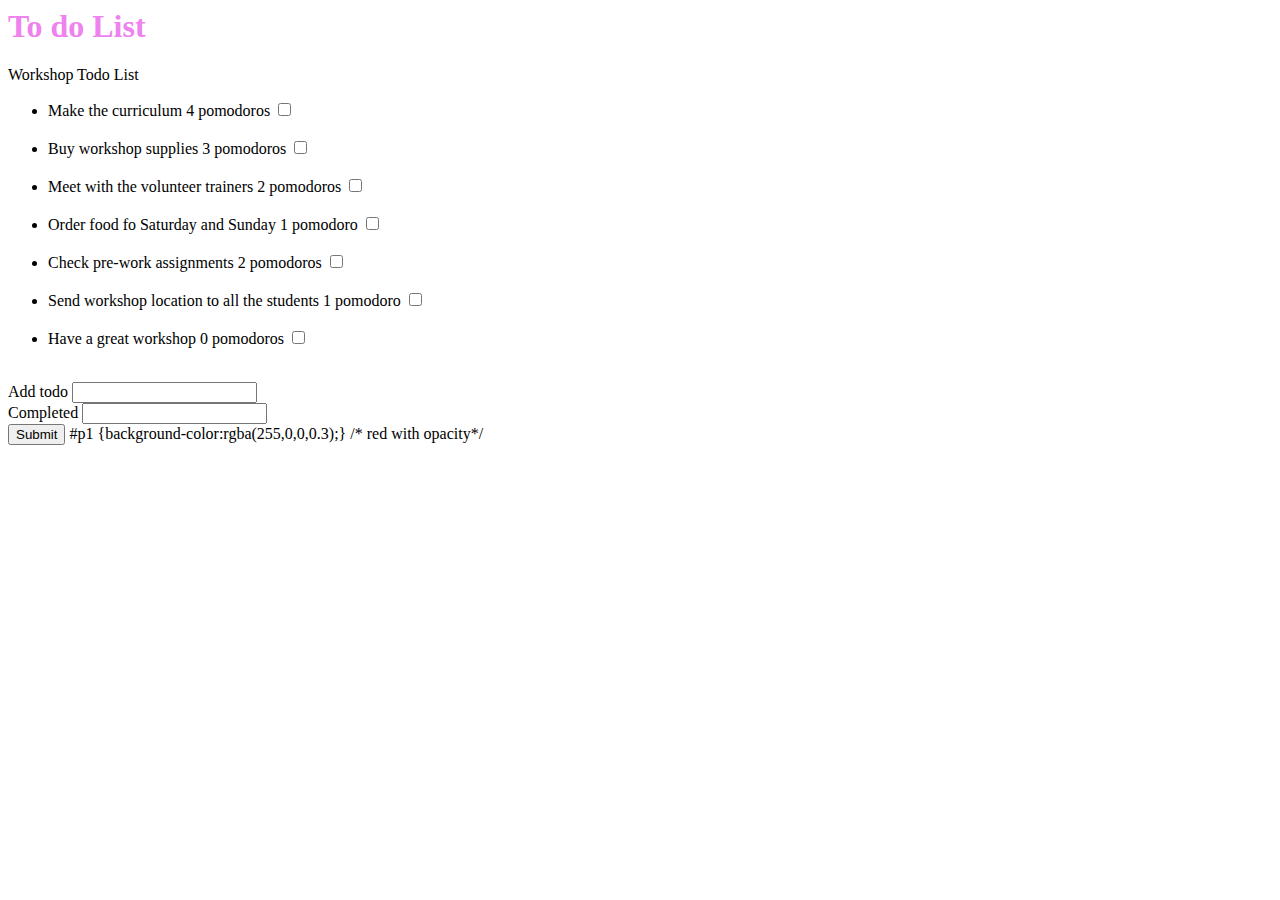
==== index.html @ 45d34960 "Fixing up html" ====
<html>
    <head>
        <title>Todo List</title>
    </head>
    <body>
    <h1 style="color:violet;">To do List</h1>

    Workshop Todo List<br>
    <ul><li>Make the curriculum 4 pomodoros <input type="checkbox"></li><br>
    <li>Buy workshop supplies 3 pomodoros <input type="checkbox"></li><br>
    <li>Meet with the volunteer trainers 2 pomodoros <input type="checkbox"></li><br>
    <li>Order food fo Saturday and Sunday 1 pomodoro <input type="checkbox"></li><br>
    <li>Check pre-work assignments 2 pomodoros <input type="checkbox"></li><br>
    <li>Send workshop location to all the students 1 pomodoro <input type="checkbox"></li><br>
    <li>Have a great workshop 0 pomodoros <input type="checkbox"></li><br>
    </ul>
    Add todo
     <input type="text"><br>
    
    Completed <input type="number"><br>
    <input type="submit">
    </body>
    </html>
    #p1 {background-color:rgba(255,0,0,0.3);} /* red with opacity*/
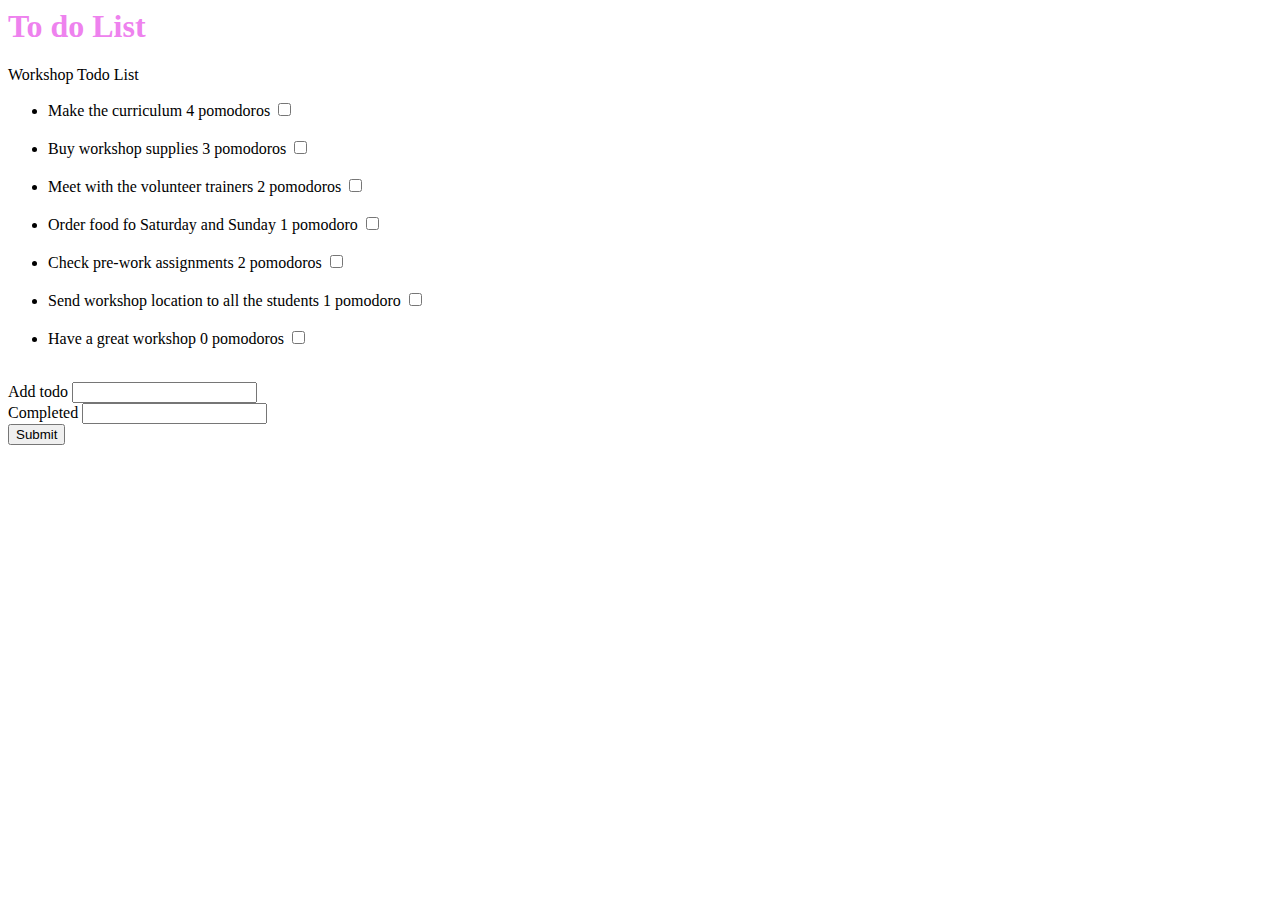
==== commit e288fe59: "Update index.html" ====
--- a/index.html
+++ b/index.html
@@ -20,5 +20,4 @@
     Completed <input type="number"><br>
     <input type="submit">
     </body>
-    </html>
-    #p1 {background-color:rgba(255,0,0,0.3);} /* red with opacity*/+</html>
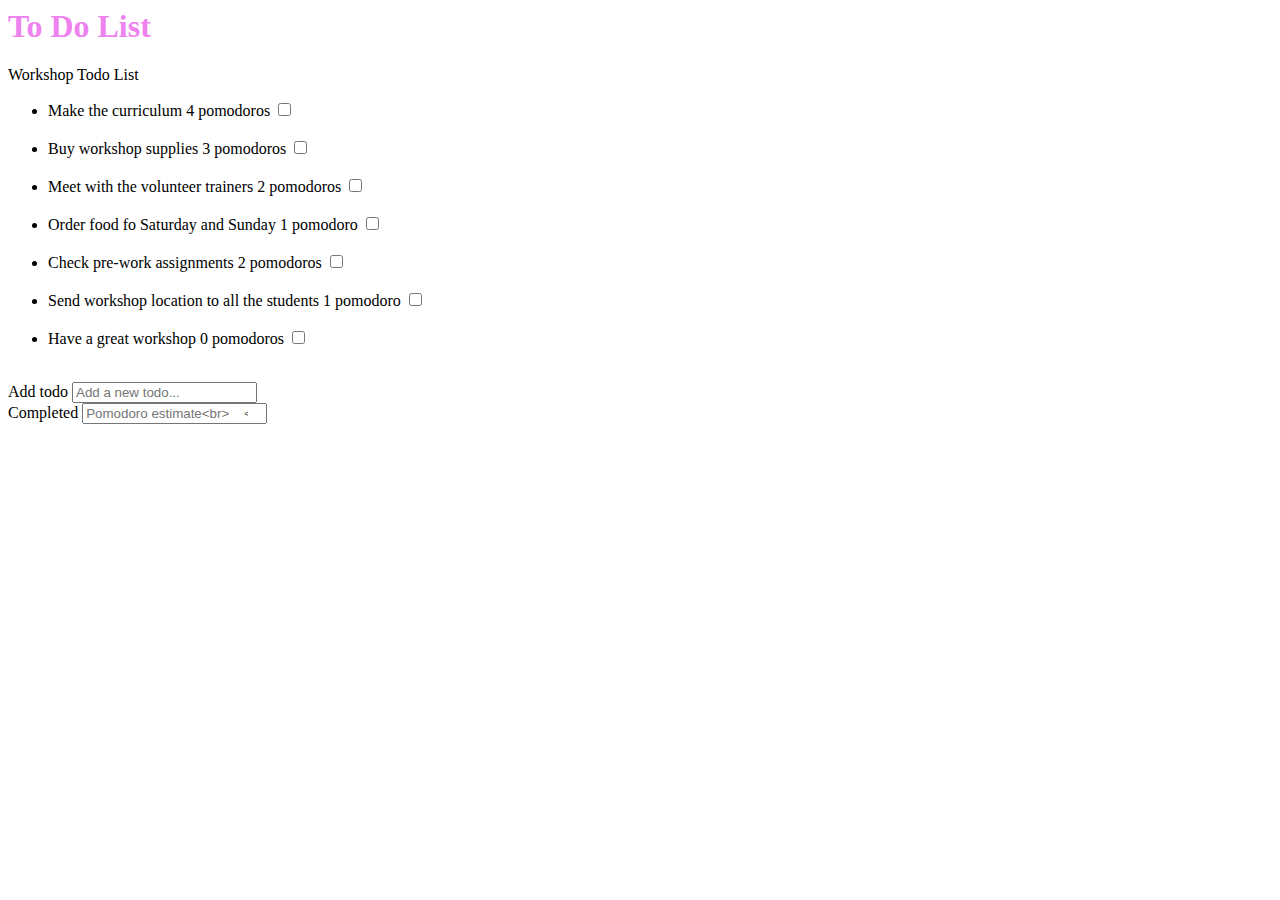
==== commit f455b44f: "Show Page Linked" ====
--- a/index.html
+++ b/index.html
@@ -3,8 +3,8 @@
         <title>Todo List</title>
     </head>
     <body>
-    <h1 style="color:violet;">To do List</h1>
-
+    <h1 style=color:violet>To Do List</h1>
+    
     Workshop Todo List<br>
     <ul><li>Make the curriculum 4 pomodoros <input type="checkbox"></li><br>
     <li>Buy workshop supplies 3 pomodoros <input type="checkbox"></li><br>
@@ -15,9 +15,10 @@
     <li>Have a great workshop 0 pomodoros <input type="checkbox"></li><br>
     </ul>
     Add todo
-     <input type="text"><br>
+     <input type="text" placeholder="Add a new todo..."><br>
     
-    Completed <input type="number"><br>
-    <input type="submit">
+    Completed <input type="number" placeholder="Pomodoro estimate<br>
+    <input type="submit" value=add todo>
     </body>
-</html>
+    </html>
+    
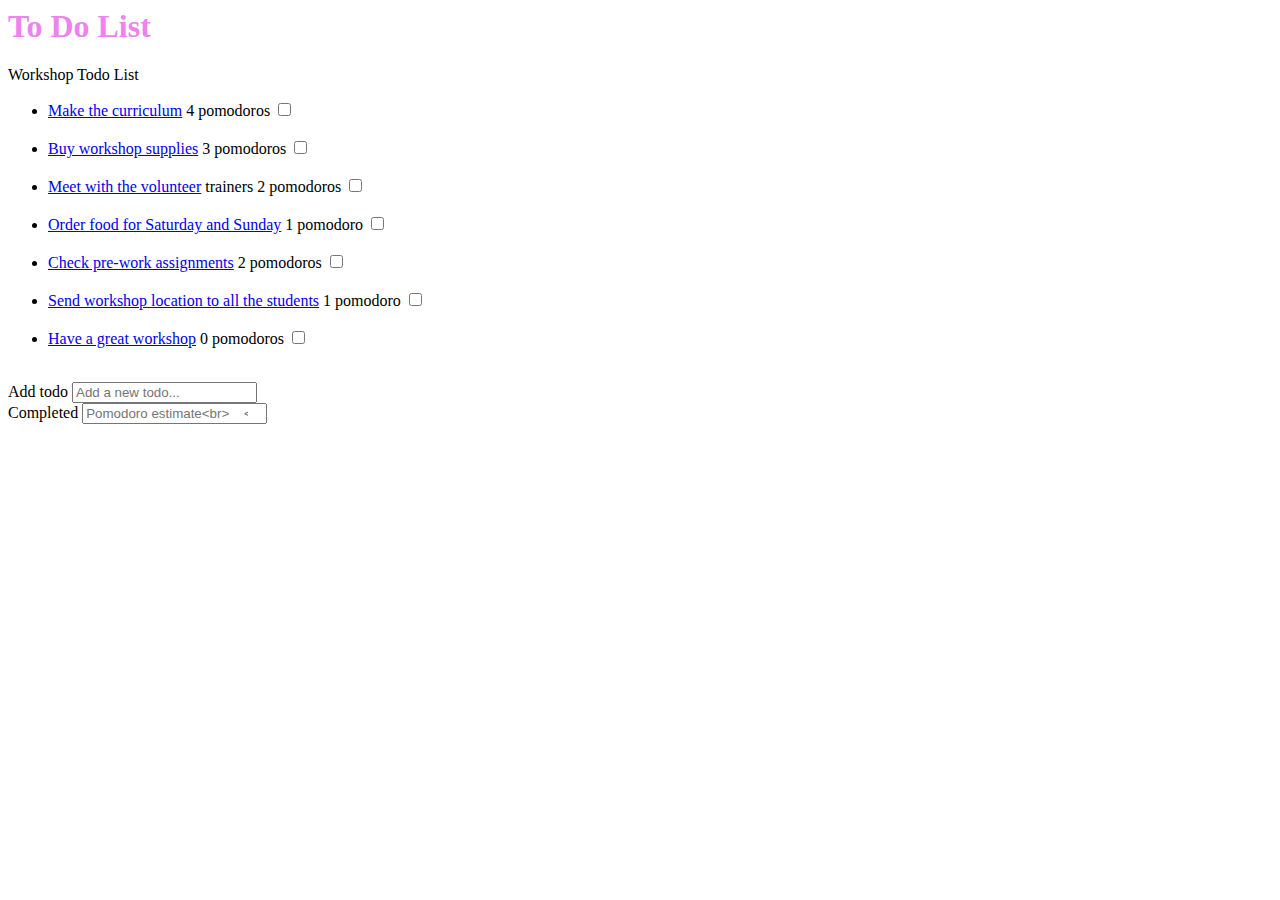
==== commit d63c1635: "Linked Index" ====
--- a/index.html
+++ b/index.html
@@ -6,13 +6,19 @@
     <h1 style=color:violet>To Do List</h1>
     
     Workshop Todo List<br>
-    <ul><li>Make the curriculum 4 pomodoros <input type="checkbox"></li><br>
-    <li>Buy workshop supplies 3 pomodoros <input type="checkbox"></li><br>
-    <li>Meet with the volunteer trainers 2 pomodoros <input type="checkbox"></li><br>
-    <li>Order food fo Saturday and Sunday 1 pomodoro <input type="checkbox"></li><br>
-    <li>Check pre-work assignments 2 pomodoros <input type="checkbox"></li><br>
-    <li>Send workshop location to all the students 1 pomodoro <input type="checkbox"></li><br>
-    <li>Have a great workshop 0 pomodoros <input type="checkbox"></li><br>
+    <ul><li><a href="show.html">Make the curriculum</a> 4 pomodoros 
+        <input type="checkbox"></li><br>
+    <li><a href="show.html">Buy workshop supplies</a> 3 pomodoros
+        <input type="checkbox"></li><br>
+    <li><a href="show.html">Meet with the volunteer</a> trainers 2 pomodoros 
+        <input type="checkbox"></li><br>
+    <li><a href="show.html">Order food for Saturday and Sunday</a> 1 pomodoro 
+        <input type="checkbox"></li><br>
+    <li><a href="show.html">Check pre-work assignments</a> 2 pomodoros 
+        <input type="checkbox"></li><br>
+    <li><a href="show.html">Send workshop location to all the students</a> 1 pomodoro 
+        <input type="checkbox"></li><br>
+    <li><a href="show.html">Have a great workshop</a> 0 pomodoros <input type="checkbox"></li><br>
     </ul>
     Add todo
      <input type="text" placeholder="Add a new todo..."><br>
@@ -20,5 +26,6 @@
     Completed <input type="number" placeholder="Pomodoro estimate<br>
     <input type="submit" value=add todo>
     </body>
+    <HEAD>
     </html>
-    
+
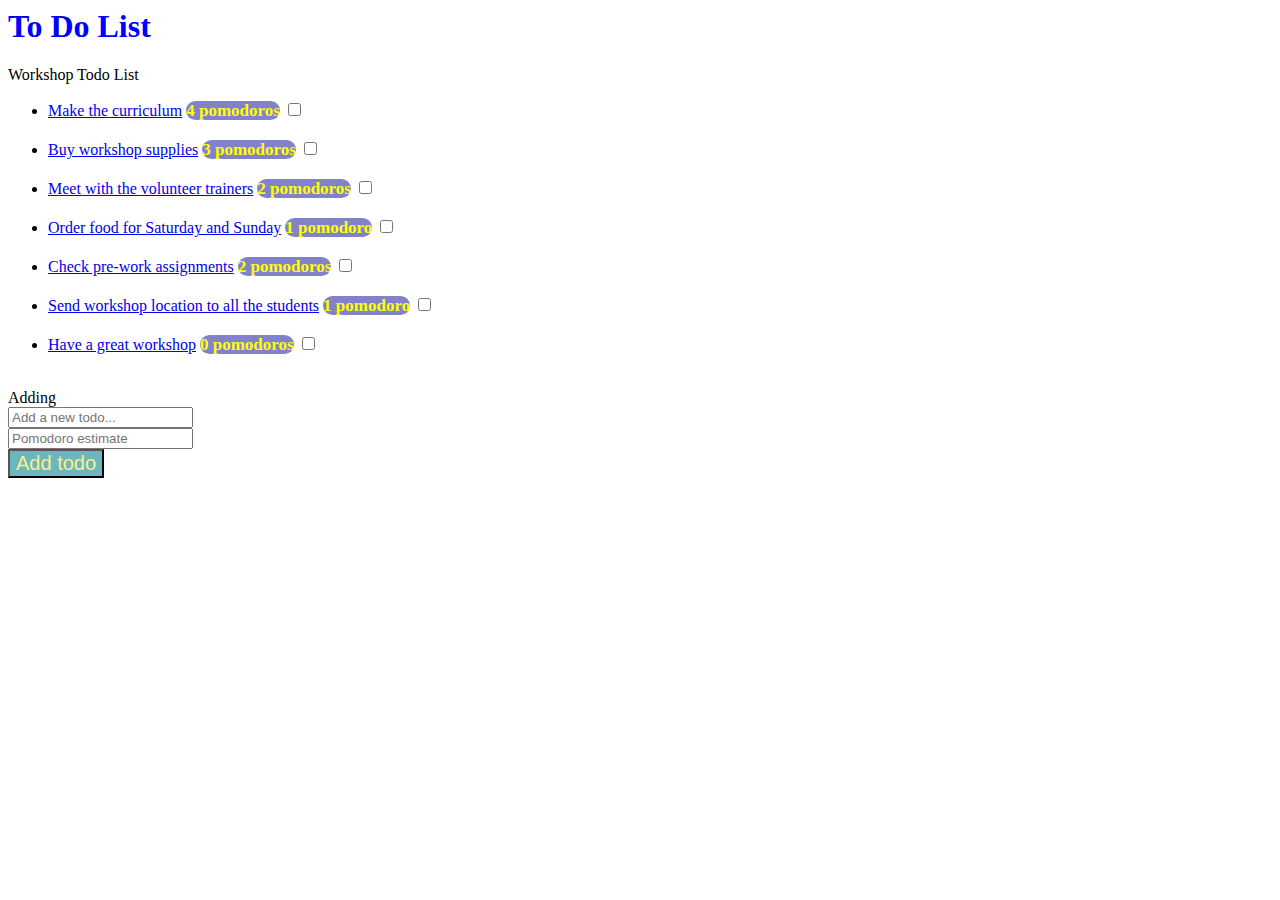
==== commit 876ada45: "CSS colors" ====
--- a/index.html
+++ b/index.html
@@ -1,30 +1,40 @@
 <html>
     <head>
         <title>Todo List</title>
+        <link rel="stylesheet" href="index.css">
     </head>
     <body>
-    <h1 style=color:violet>To Do List</h1>
+    <h1>To Do List</h1>
     
     Workshop Todo List<br>
-    <ul><li><a href="show.html">Make the curriculum</a> 4 pomodoros 
+    <ul><li><a href="show.html">Make the curriculum</a> 
+    <span class="pomodoro-estimate">4 pomodoros</span> 
         <input type="checkbox"></li><br>
-    <li><a href="show.html">Buy workshop supplies</a> 3 pomodoros
+    <li><a href="show.html">Buy workshop supplies</a> 
+    <span class="pomodoro-estimate">3 pomodoros</span>
         <input type="checkbox"></li><br>
-    <li><a href="show.html">Meet with the volunteer</a> trainers 2 pomodoros 
+    <li><a href="show.html">Meet with the volunteer trainers</a> 
+    <span class="pomodoro-estimate">2 pomodoros</span>
         <input type="checkbox"></li><br>
-    <li><a href="show.html">Order food for Saturday and Sunday</a> 1 pomodoro 
+    <li><a href="show.html">Order food for Saturday and Sunday</a> 
+    <span class="pomodoro-estimate">1 pomodoro</span> 
         <input type="checkbox"></li><br>
-    <li><a href="show.html">Check pre-work assignments</a> 2 pomodoros 
+    <li><a href="show.html">Check pre-work assignments</a> 
+    <span class="pomodoro-estimate">2 pomodoros</span>
         <input type="checkbox"></li><br>
-    <li><a href="show.html">Send workshop location to all the students</a> 1 pomodoro 
+    <li><a href="show.html">Send workshop location to all the students</a> 
+    <span class="pomodoro-estimate">1 pomodoro</span>
         <input type="checkbox"></li><br>
-    <li><a href="show.html">Have a great workshop</a> 0 pomodoros <input type="checkbox"></li><br>
+    <li><a href="show.html">Have a great workshop</a>
+    <span class="pomodoro-estimate">0 pomodoros</span>
+    <input type="checkbox"></li><br>
     </ul>
-    Add todo
+    Adding<br>
      <input type="text" placeholder="Add a new todo..."><br>
     
-    Completed <input type="number" placeholder="Pomodoro estimate<br>
-    <input type="submit" value=add todo>
+     <input type="number" placeholder="Pomodoro estimate"><br>
+    
+    <input id="add-new-todo-button" type="submit" value="Add todo">
     </body>
     <HEAD>
     </html>
--- a/index.css
+++ b/index.css
@@ -0,0 +1,16 @@
+h1{
+    color:blue;
+    font-size: 32px;
+}
+.pomodoro-estimate{
+    color:yellow;
+    font-size: 17px;
+    border-radius: 20px;
+    font-weight: bolder;
+    background-color:#8282CB;
+}
+#add-new-todo-button{
+    font-size: 20px;
+    color:#FFEC92;
+    background-color:#6CB7BB;
+}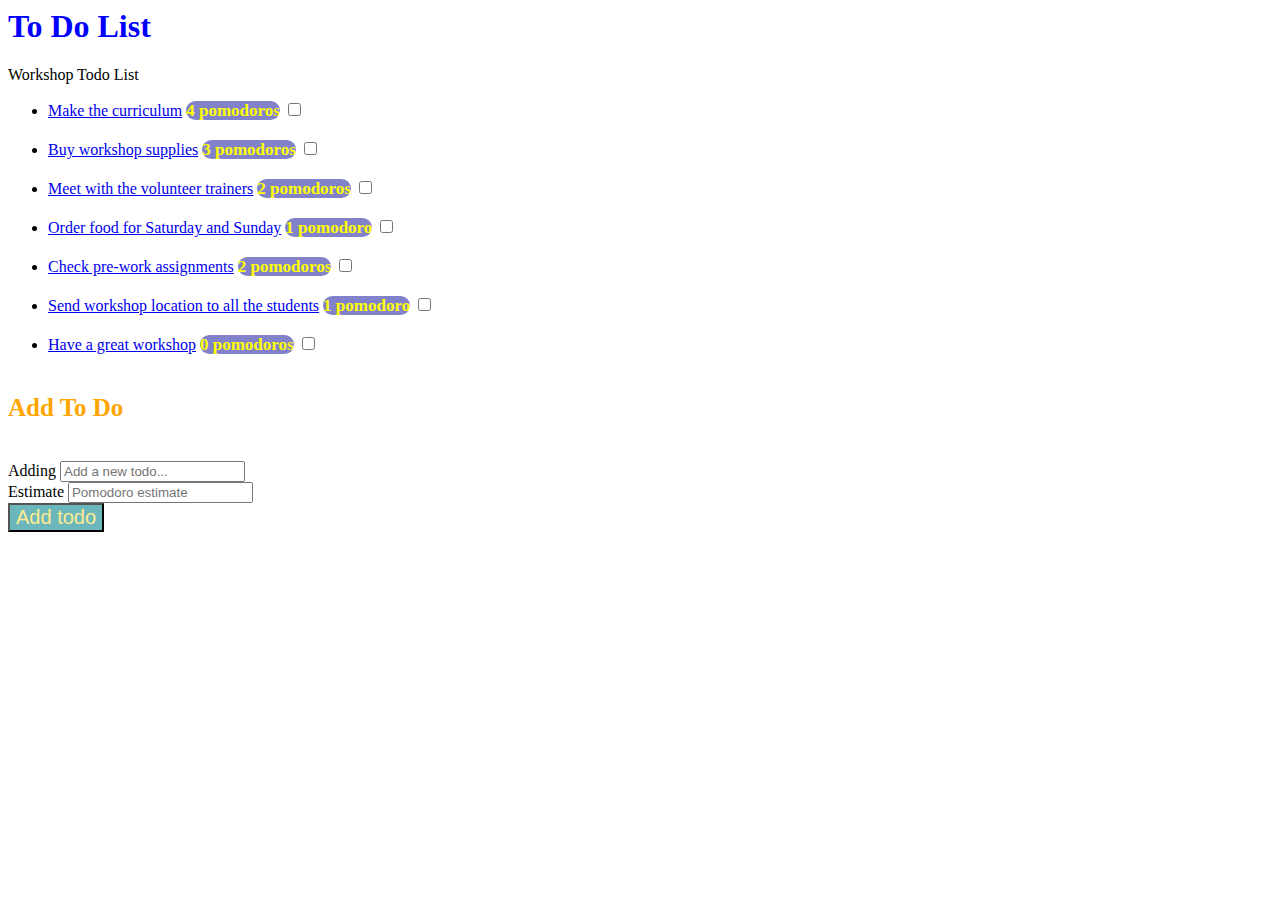
==== commit 9007a8d7: "More Added" ====
--- a/index.html
+++ b/index.html
@@ -29,9 +29,9 @@
     <span class="pomodoro-estimate">0 pomodoros</span>
     <input type="checkbox"></li><br>
     </ul>
-    Adding<br>
-     <input type="text" placeholder="Add a new todo..."><br>
-    
+    <h2>Add To Do</h2><br>
+     Adding <input type="text" placeholder="Add a new todo..."><br>
+    Estimate
      <input type="number" placeholder="Pomodoro estimate"><br>
     
     <input id="add-new-todo-button" type="submit" value="Add todo">
--- a/index.css
+++ b/index.css
@@ -13,4 +13,8 @@
     font-size: 20px;
     color:#FFEC92;
     background-color:#6CB7BB;
-}+}
+h2{
+    color:orange;
+    font-size: 25px;
+}
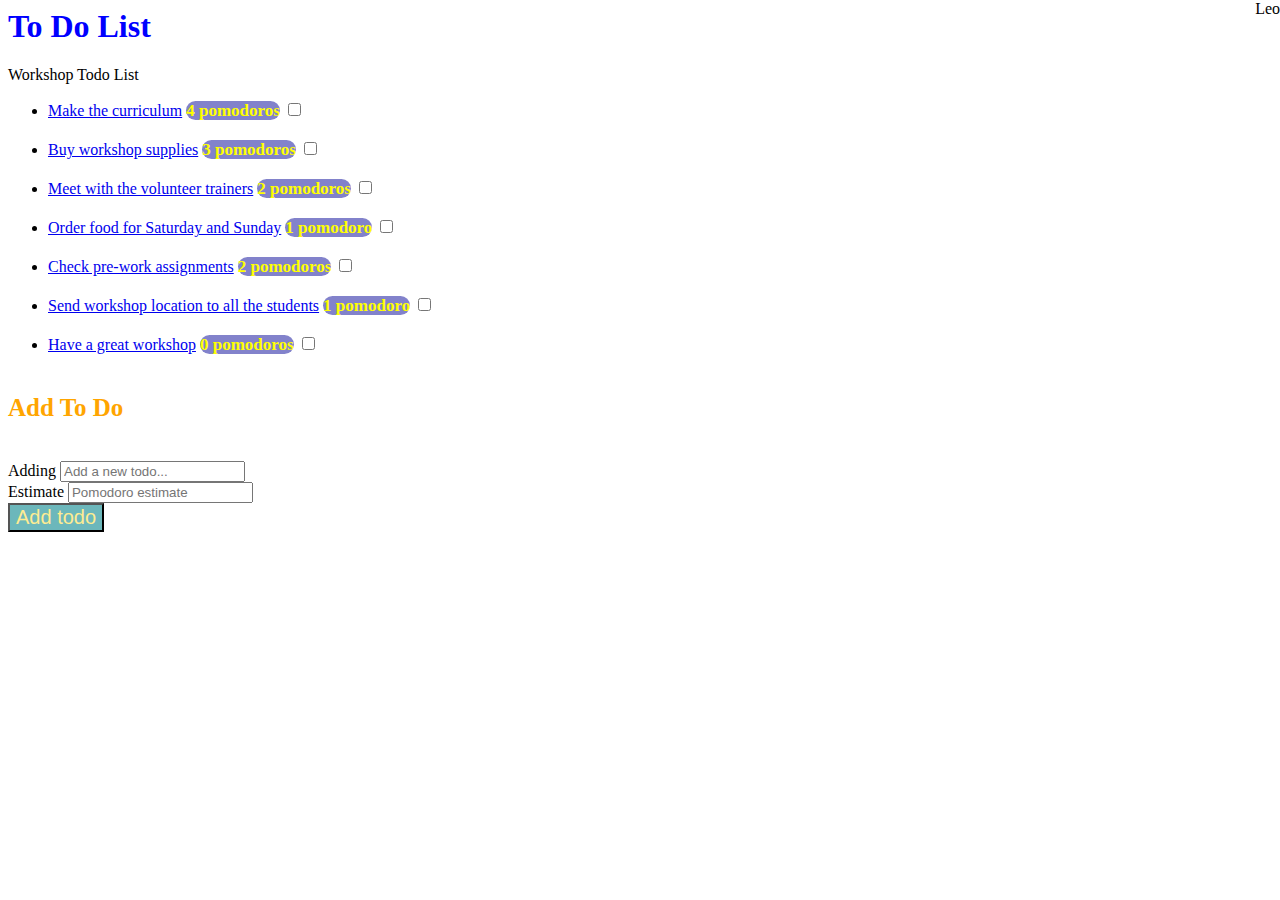
==== commit 9538c1c8: "Description Box" ====
--- a/index.html
+++ b/index.html
@@ -2,39 +2,57 @@
     <head>
         <title>Todo List</title>
         <link rel="stylesheet" href="index.css">
+        <script src="https://ajax.googleapis.com/ajax/libs/jquery/3.2.1/jquery.min.js"></script>
+        <script type="text/javascript" src="index.js"></script>
     </head>
     <body>
-    <h1>To Do List</h1>
+        <h1>To Do List</h1>
+        Workshop Todo List<br>
+        <ul>
+            <li>
+                <a href="show.html">Make the curriculum</a> 
+                <span class="pomodoro-estimate">4 pomodoros</span> 
+                <input type="checkbox">
+            </li><br>
+            <li>
+                <a href="show.html">Buy workshop supplies</a> 
+                <span class="pomodoro-estimate">3 pomodoros</span>
+                <input type="checkbox">
+            </li><br>
+            <li>
+                <a href="show.html">Meet with the volunteer trainers</a> 
+                <span class="pomodoro-estimate">2 pomodoros</span>
+                <input type="checkbox">
+            </li><br>
+            <li><a href="show.html">Order food for Saturday and Sunday</a> 
+                <span class="pomodoro-estimate">1 pomodoro</span> 
+                <input type="checkbox">
+            </li><br>
+            <li><a href="show.html">Check pre-work assignments</a> 
+                    <span class="pomodoro-estimate">2 pomodoros</span>
+                    <input type="checkbox">
+                    </li><br>
+            <li><a href="show.html">Send workshop location to all the students</a> 
+                    <span class="pomodoro-estimate">1 pomodoro</span>
+                    <input type="checkbox">
+                    </li><br>
+            <li><a href="show.html">Have a great workshop</a>
+                    <span class="pomodoro-estimate">0 pomodoros</span>
+                    <input type="checkbox">
+            </li><br>
+        </ul>
+
+    <h2>Add To Do</h2><br>
+     Adding <input id="new-todo-description" type="text" placeholder="Add a new todo..."><br>
+    Estimate
+     <input id="new-pomodoro-estimate" type="number" placeholder="Pomodoro estimate"><br>
+
+    <input id="add-new-todo-button" type="submit" value="Add todo">
     
-    Workshop Todo List<br>
-    <ul><li><a href="show.html">Make the curriculum</a> 
-    <span class="pomodoro-estimate">4 pomodoros</span> 
-        <input type="checkbox"></li><br>
-    <li><a href="show.html">Buy workshop supplies</a> 
-    <span class="pomodoro-estimate">3 pomodoros</span>
-        <input type="checkbox"></li><br>
-    <li><a href="show.html">Meet with the volunteer trainers</a> 
-    <span class="pomodoro-estimate">2 pomodoros</span>
-        <input type="checkbox"></li><br>
-    <li><a href="show.html">Order food for Saturday and Sunday</a> 
-    <span class="pomodoro-estimate">1 pomodoro</span> 
-        <input type="checkbox"></li><br>
-    <li><a href="show.html">Check pre-work assignments</a> 
-    <span class="pomodoro-estimate">2 pomodoros</span>
-        <input type="checkbox"></li><br>
-    <li><a href="show.html">Send workshop location to all the students</a> 
-    <span class="pomodoro-estimate">1 pomodoro</span>
-        <input type="checkbox"></li><br>
-    <li><a href="show.html">Have a great workshop</a>
-    <span class="pomodoro-estimate">0 pomodoros</span>
-    <input type="checkbox"></li><br>
-    </ul>
-    <h2>Add To Do</h2><br>
-     Adding <input type="text" placeholder="Add a new todo..."><br>
-    Estimate
-     <input type="number" placeholder="Pomodoro estimate"><br>
+    <div id="my-name">
+        Leo
+        </div>
     
-    <input id="add-new-todo-button" type="submit" value="Add todo">
     </body>
     <HEAD>
     </html>
--- a/index.css
+++ b/index.css
@@ -18,3 +18,8 @@
     color:orange;
     font-size: 25px;
 }
+#my-name{
+    position:absolute;
+    top:0;
+    right:0;
+}